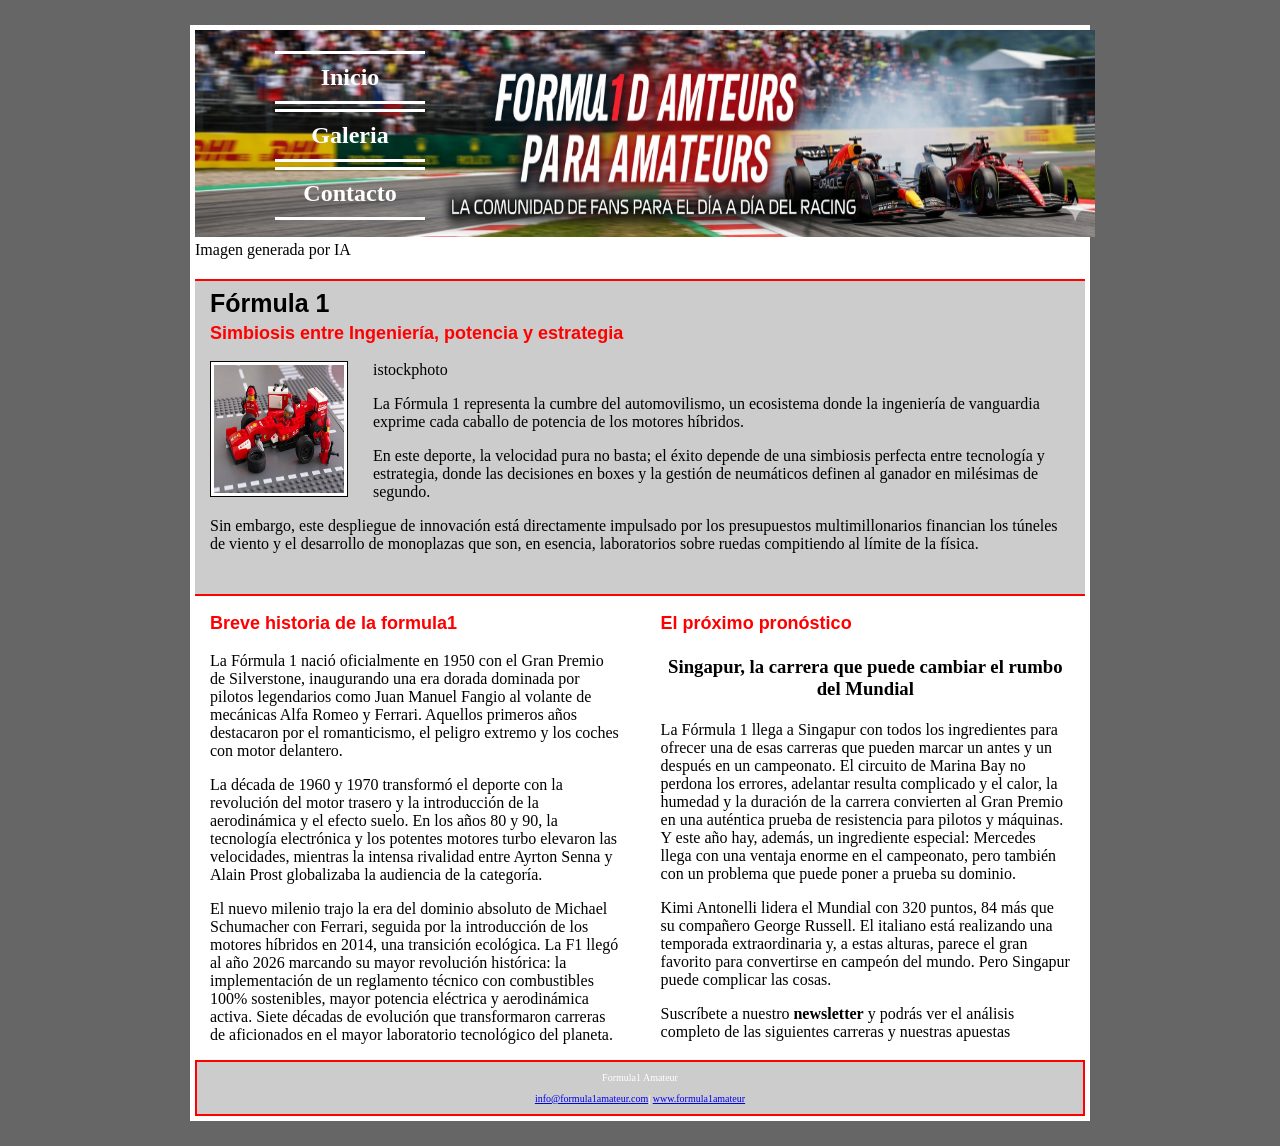
==== index.html @ bcd98cc3 "Add files via upload" ====
﻿<!DOCTYPE html>
<html>
  <head>
      <meta http-equiv="Content-Type" content="text/html; charset=UTF-8" />
      <title>LMSGI02.1 Tarea evaluativa_Hvicente</title>
      <link rel="stylesheet" href="estilos/estilos.css">
    </head>
<body>
  <div id="general">
      <header id="formula1"> <!--La cabecera visual de la web. Una imagen la utilizamos como titular-->
		              <figure><img src="imagenes/cabecera.jpg" alt="Fórmula1 carrera" width="900" height="207" border="0" />
			              <figcaption>Imagen generada por IA</figcaption>
			            </figure>
			             <nav> <!--    En la imagen ponemos el menu de acceso de la web -->
                    <ul> <!--Menu-->
					            <li><a href="index.html">Inicio</a></li>
					            <li><a href="galeria.html">Galeria</a></li>
					            <li><a href="contacto.html">Contacto</a></li>
				            </ul>
			            </nav>
      </header>	
    <section id="introduccion" class="clearfix"> <!--Creamos un texto para poner el contextode la Formula1-->
			          <h1>Fórmula 1</h1>
			          <h2> Simbiosis entre Ingeniería, potencia y estrategia </h2>
			          <figure>
			          <img src="imagenes/istockphoto-478995058-612x612.jpg" alt="Ejemplo" width="130" height="128" border="0" class="izq marco" />
			            <figcaption>istockphoto</figcaption>
			          </figure>
			          <p>La Fórmula 1 representa la cumbre del automovilismo, 
			                un ecosistema donde la ingeniería de vanguardia exprime 
			                cada caballo de potencia de los motores híbridos.</p> 
			          <p>En este deporte, la velocidad pura no basta; el éxito 
			                depende de una simbiosis perfecta entre tecnología y estrategia, 
			                donde las decisiones en boxes y la gestión de neumáticos 
			                definen al ganador en milésimas de segundo.</p>
			          <p>Sin embargo, este despliegue de innovación está directamente 
			                impulsado por los presupuestos multimillonarios financian los 
			                túneles de viento y el desarrollo de monoplazas que son, en esencia, 
			                laboratorios sobre ruedas compitiendo al límite de la física.</p>
    </section>
    <section id="cuerpo" class="clearfix"> <!--Otra sección donde añadimos dos articulos-->
			          <article id="columna1">
				          <h2>Breve historia de la formula1</h2>
				          <p>La Fórmula 1 nació oficialmente en 1950 con el Gran Premio de Silverstone, 
                        inaugurando una era dorada dominada por pilotos legendarios como Juan Manuel Fangio 
				                al volante de mecánicas Alfa Romeo y Ferrari. Aquellos primeros años destacaron 
				                por el romanticismo, el peligro extremo y los coches con motor delantero.</p>
				          <p>La década de 1960 y 1970 transformó el deporte con la revolución del motor trasero 
                        y la introducción de la aerodinámica y el efecto suelo. En los años 80 y 90, 
				                la tecnología electrónica y los potentes motores turbo elevaron las velocidades, 
				                mientras la intensa rivalidad entre Ayrton Senna y Alain Prost globalizaba la audiencia de la categoría.</p>
                  <p>El nuevo milenio trajo la era del dominio absoluto de Michael Schumacher con Ferrari, 
				                seguida por la introducción de los motores híbridos en 2014, una transición ecológica.
				                La F1 llegó al año 2026 marcando su mayor revolución histórica: 
                        la implementación de un reglamento técnico con combustibles 100% sostenibles, 
				                mayor potencia eléctrica y aerodinámica activa. Siete décadas de evolución que 
				                transformaron carreras de aficionados en el mayor laboratorio tecnológico del planeta.</p>
                </article>
                <article id="columna2">
                  <h2>El próximo pronóstico</h2>
				          <h3 id="singapur">Singapur, la carrera que puede cambiar el rumbo del Mundial</h3>
                  <p>La Fórmula 1 llega a Singapur con todos los ingredientes para ofrecer una de esas carreras 
                        que pueden marcar un antes y un después en un campeonato. El circuito de Marina Bay no 
                        perdona los errores, adelantar resulta complicado y el calor, la humedad y la duración de la 
                        carrera convierten al Gran Premio en una auténtica prueba de resistencia para pilotos y máquinas.
                        Y este año hay, además, un ingrediente especial: Mercedes llega con una ventaja enorme 
                        en el campeonato, pero también con un problema que puede poner a prueba su dominio. </p>

                  <p>Kimi Antonelli lidera el Mundial con 320 puntos, 84 más que su compañero George Russell. 
                        El italiano está realizando una temporada extraordinaria y, a estas alturas, parece el gran favorito 
                        para convertirse en campeón del mundo. Pero Singapur puede complicar las cosas.</p>
                        
                  <p>Suscríbete a nuestro <strong>newsletter</strong> y podrás ver el análisis completo de las siguientes carreras y nuestras apuestas</p>
				</article>
		</section>
		<footer id="pie"> <!--  Ponemos el pie a la web  -->
      <p>Formula1 Amateur</p>
      <p><a href="mailto:info@formula1amateur.com" class="url">info@formula1amateur.com</a>| 
			  	  <a href="#" class="url">www.formula1amateur</a></p>
		</footer>
	</div>
</body>
</html>
---- estilos/estilos.css ----
/* Hoja de estilos para la web de Formula1 */

#general{
	width: 900px;
	box-sizing: border-box;
	margin-left: auto;
	margin-right: auto;
	border: 5px solid #fff;
	margin-top: 25px;
	margin-bottom: 25px;
	background-color: #fff;
}
header#formula1{
	position:relative;
}
#formula1 nav { /* posicionamos el menu en la imagen de la cabecera */
  position: absolute; 
  top: 5px;       
  left: 40px;         
  z-index: 10;       
}
#introduccion {
  font-size: 16px;
	border-top: 2px solid #f00;
	border-bottom: 2px solid #f00;
	background-color: #ccc;
	padding: 5px 15px 25px 15px;
	margin-top: 20px;
}
#cuerpo{
	background-color: #fff;
	padding-top: 15px;
}
#columna1{
	width: 46%;
	float: left;
	padding-left: 15px;
}
#columna2{
	width: 46%;
	float: right;
	padding-right: 15px;
}
#singapur {
  background-color: #fff;
}
#pie {
  background-color: #ccc;
  color: #fff;
  text-align: center;
  font-size: 10px;
  border: 2px solid red;
}
ul{ /* quitamos los puntos de las opciones del menú */
	list-style-type: none;
}
ul li{ /* Aplicamos estilo a la estructura de las filas del menú */
	border-bottom: 3px solid #fff;
	border-top: 3px solid #fff;
	margin-bottom: 5px;
	display: list-item;
}
ul li a{  /* aplicamos estilo a los botones/enlaces */
	display: block;
	width: 130px;
	text-align: center;	
	color: #fff;
	text-decoration: none;
	padding: 10px;
  font-size: 24px;
	font-weight: 900;
	/* background-color: rgba (255,255,150, 0.70; */
}
ul li a:hover{ /* interacción. Cuando se pasa por encima se activa */
	color: #f00;
}
h1{
  font-family: sans-serif;
	font-size: 25px;
	line-height: 35px;
	font-weight: 700;
	margin-top: 0px;
	margin-bottom: 0px;
}
h3{
	text-align: center;
	background-color: #ccc;
	margin: 10px 0px 3px 0px;
	padding: 5px;
}
article h2, h2{
	font-family: sans-serif;
	font-size: 18px;
	font-weight: 700;
	line-height: 25px;
	color: #f00;
	margin-top: 0px;
}
figure{
  margin: 0;
}
body{
background-color: #666;
}
form{
	width: 550px;
	background-color: #ccc;
	color: #000;
	font-weight: bold;
	margin-right: auto;
	margin-left: auto;
	margin-bottom: 10px;
	border: 1px solid #000;
	padding: 25px 50px;
}
form img{
	float: right;
}
input[type="submit"]{
	width: 100px;
	font-weight: bold;
	border: 2px solid #f00;
	padding: 5px;
	margin-bottom: 1px;
}
.clearfix:after{ /* para el float de las colunas 1 y 2 */
	content: "";
	display: table;
	clear: both;
} 
.marco{ /* marco para la primera imagen de la pagina de inicio*/
	padding: 3px;
	background-color: #fff;
	border: 1px solid #000;	
}

.izq{ /* mandamos la imagen a la izda, con un margen a la derecha de 25px */
	float:left;
	margin-right: 25px;
}
.galeria { /* la galeria ocupa el 100% y las imagenes se alinean centralmente */
width: 100%;
text-align: center;
}
.galeria figure { /*ponemos las imagenes en una linea */
    display: inline-block;
    width: 130px;
    margin: 10px;
    vertical-align: top;
}
.etiqueta {
    display: block;
	  float: left;
	  width: 150px;
}
.sugerencias { 
	vertical-align: top;
	display: inline-block;
}
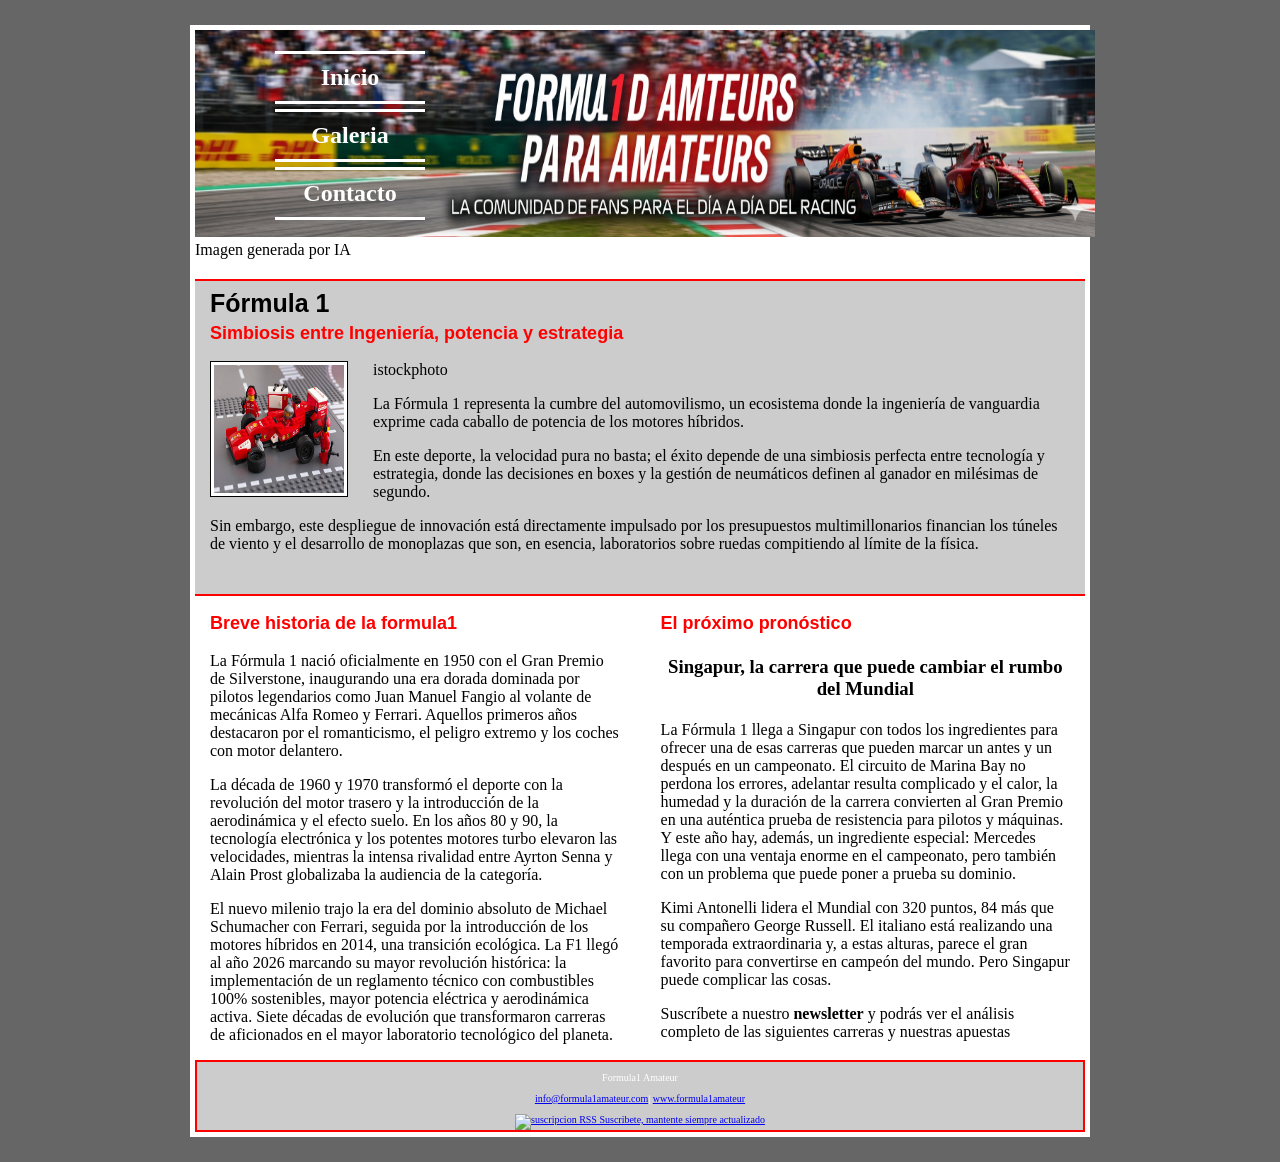
==== commit fe3d1252: "Add files via upload" ====
--- a/index.html
+++ b/index.html
@@ -1,9 +1,10 @@
 ﻿<!DOCTYPE html>
-<html>
+<html lang="es">
   <head>
-      <meta http-equiv="Content-Type" content="text/html; charset=UTF-8" />
+      <meta charset="UTF-8">
       <title>LMSGI02.1 Tarea evaluativa_Hvicente</title>
       <link rel="stylesheet" href="estilos/estilos.css">
+	  <script src="funciones/funciones.js" defer></script> <!-- Llamamos a la función aniversario. defer, el navegador termina de analizar html antes de ejecutar el script -->
     </head>
 <body>
   <div id="general">
@@ -77,6 +78,9 @@
       <p>Formula1 Amateur</p>
       <p><a href="mailto:info@formula1amateur.com" class="url">info@formula1amateur.com</a>| 
 			  	  <a href="#" class="url">www.formula1amateur</a></p>
+			  	  <a type="applicaton/rss+xml" href="https://github.com/Hvicente-birt/Curso_LMSGI/feed.xml">
+			  	    <img src="imagenes/rss.png" alt="suscripcion RSS" width="35" height="25">
+			  	    Suscribete, mantente siempre actualizado</a>
 		</footer>
 	</div>
 </body>
--- a/estilos/estilos.css
+++ b/estilos/estilos.css
@@ -50,6 +50,10 @@
   text-align: center;
   font-size: 10px;
   border: 2px solid red;
+}
+#errorCorreo {
+	color: #f00;
+	margin-left: 5px;
 }
 ul{ /* quitamos los puntos de las opciones del menú */
 	list-style-type: none;
@@ -156,4 +160,4 @@
 .sugerencias { 
 	vertical-align: top;
 	display: inline-block;
-}+}
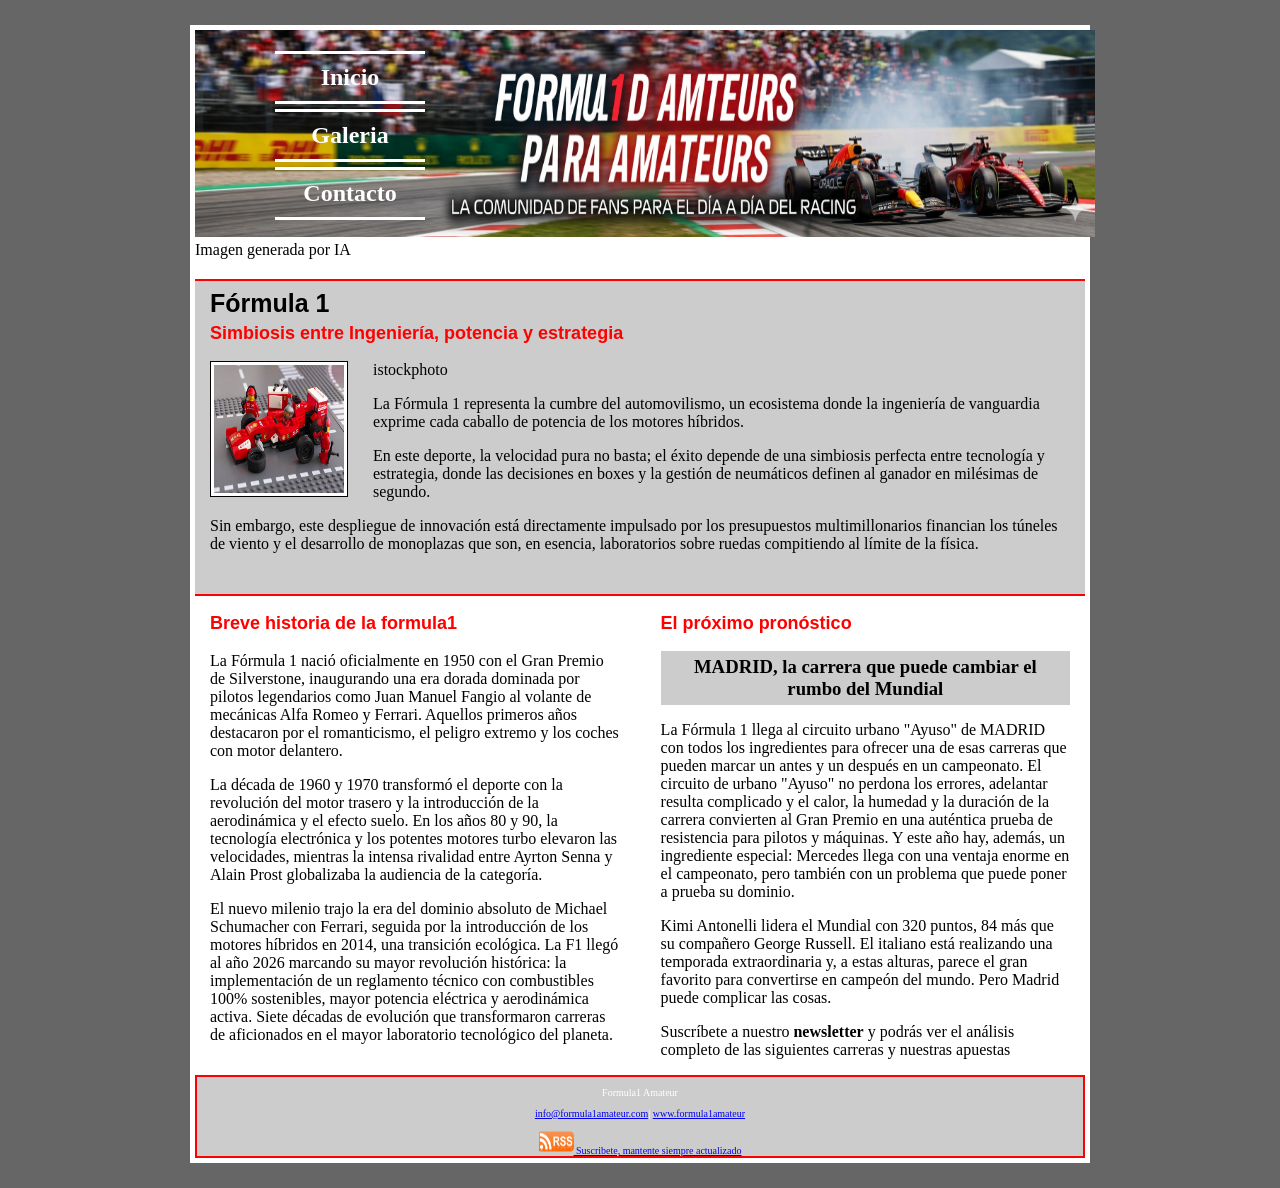
==== commit 4eca547b: "Add files via upload" ====
--- a/index.html
+++ b/index.html
@@ -59,17 +59,18 @@
                 </article>
                 <article id="columna2">
                   <h2>El próximo pronóstico</h2>
-				          <h3 id="singapur">Singapur, la carrera que puede cambiar el rumbo del Mundial</h3>
-                  <p>La Fórmula 1 llega a Singapur con todos los ingredientes para ofrecer una de esas carreras 
-                        que pueden marcar un antes y un después en un campeonato. El circuito de Marina Bay no 
-                        perdona los errores, adelantar resulta complicado y el calor, la humedad y la duración de la 
-                        carrera convierten al Gran Premio en una auténtica prueba de resistencia para pilotos y máquinas.
+				          <h3 id="madrid">MADRID, la carrera que puede cambiar el rumbo del Mundial</h3>
+                  <p>La Fórmula 1 llega al circuito urbano "Ayuso" de MADRID con todos los ingredientes para ofrecer 
+                        una de esas carreras que pueden marcar un antes y un después en un campeonato. 
+                        El circuito de urbano "Ayuso" no perdona los errores, adelantar resulta complicado y el calor, 
+                        la humedad y la duración de la carrera convierten al Gran Premio en una auténtica prueba de 
+                        resistencia para pilotos y máquinas.
                         Y este año hay, además, un ingrediente especial: Mercedes llega con una ventaja enorme 
                         en el campeonato, pero también con un problema que puede poner a prueba su dominio. </p>
 
                   <p>Kimi Antonelli lidera el Mundial con 320 puntos, 84 más que su compañero George Russell. 
                         El italiano está realizando una temporada extraordinaria y, a estas alturas, parece el gran favorito 
-                        para convertirse en campeón del mundo. Pero Singapur puede complicar las cosas.</p>
+                        para convertirse en campeón del mundo. Pero Madrid puede complicar las cosas.</p>
                         
                   <p>Suscríbete a nuestro <strong>newsletter</strong> y podrás ver el análisis completo de las siguientes carreras y nuestras apuestas</p>
 				</article>
